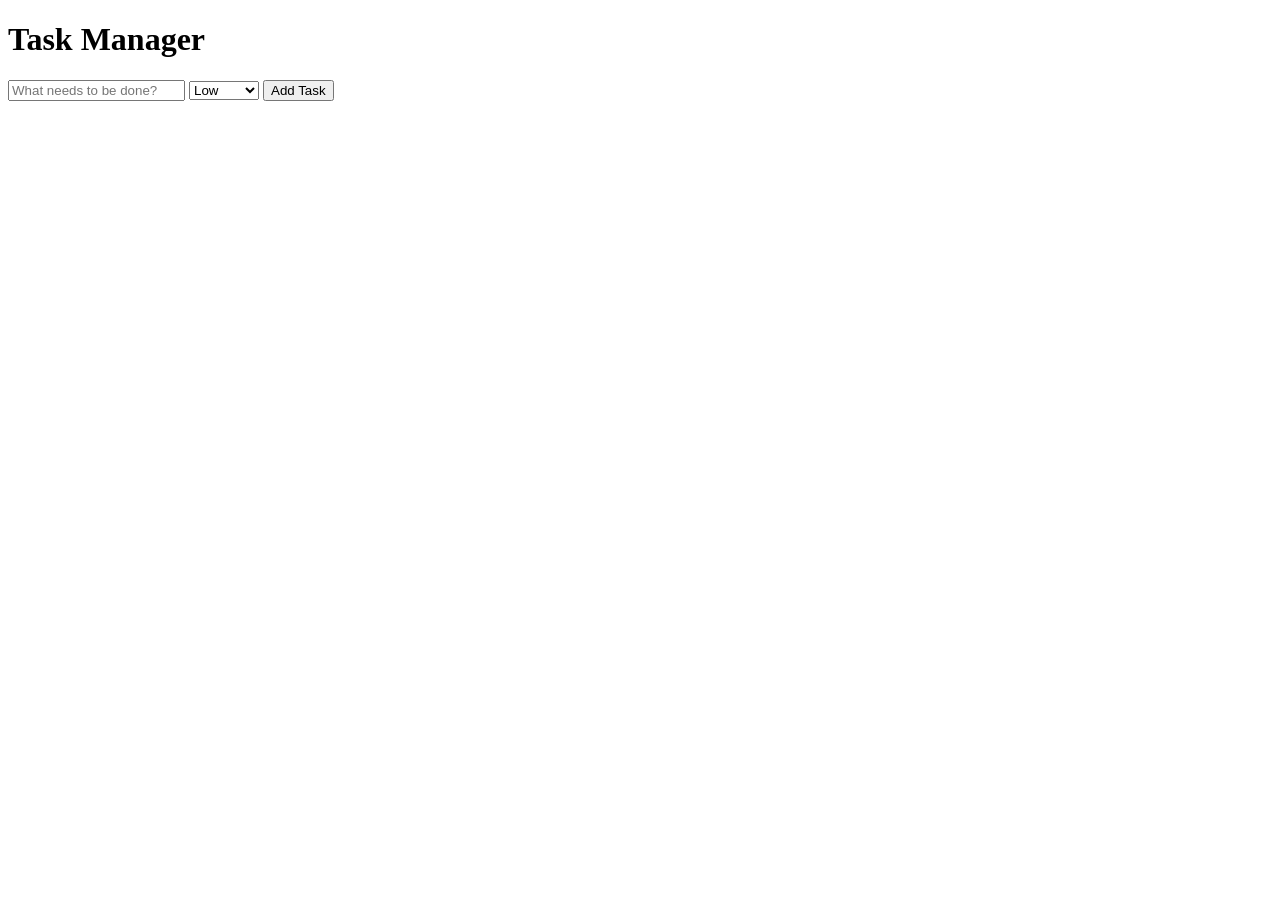
==== smart-task-manager/STM.html @ 05d449f9 "Initial commit: Completed 3 projocts" ====
<!DOCTYPE html>
<html lang="en">
<head>
    <meta charset="UTF-8">
    <meta name="viewport" content="width=device-width, initial-scale=1.0">
    <title>Smart Task Manager</title>
    <link rel="stylesheet" href="STM.CSS">
</head>
<body>
    <div class="container">
        <h1>Task Manager</h1>
        <div class="input-group">
            <input type="text" id="taskInput" placeholder="What needs to be done?">
            <select id="priorityInput">
                <option value="low">Low</option>
                <option value="medium">Medium</option>
                <option value="high">High</option>
            </select>
            <button id="addBtn">Add Task</button>
        </div>
        <ul id="taskList"></ul>
    </div>
    <script src="STM.js"></script>
</body>
</html>
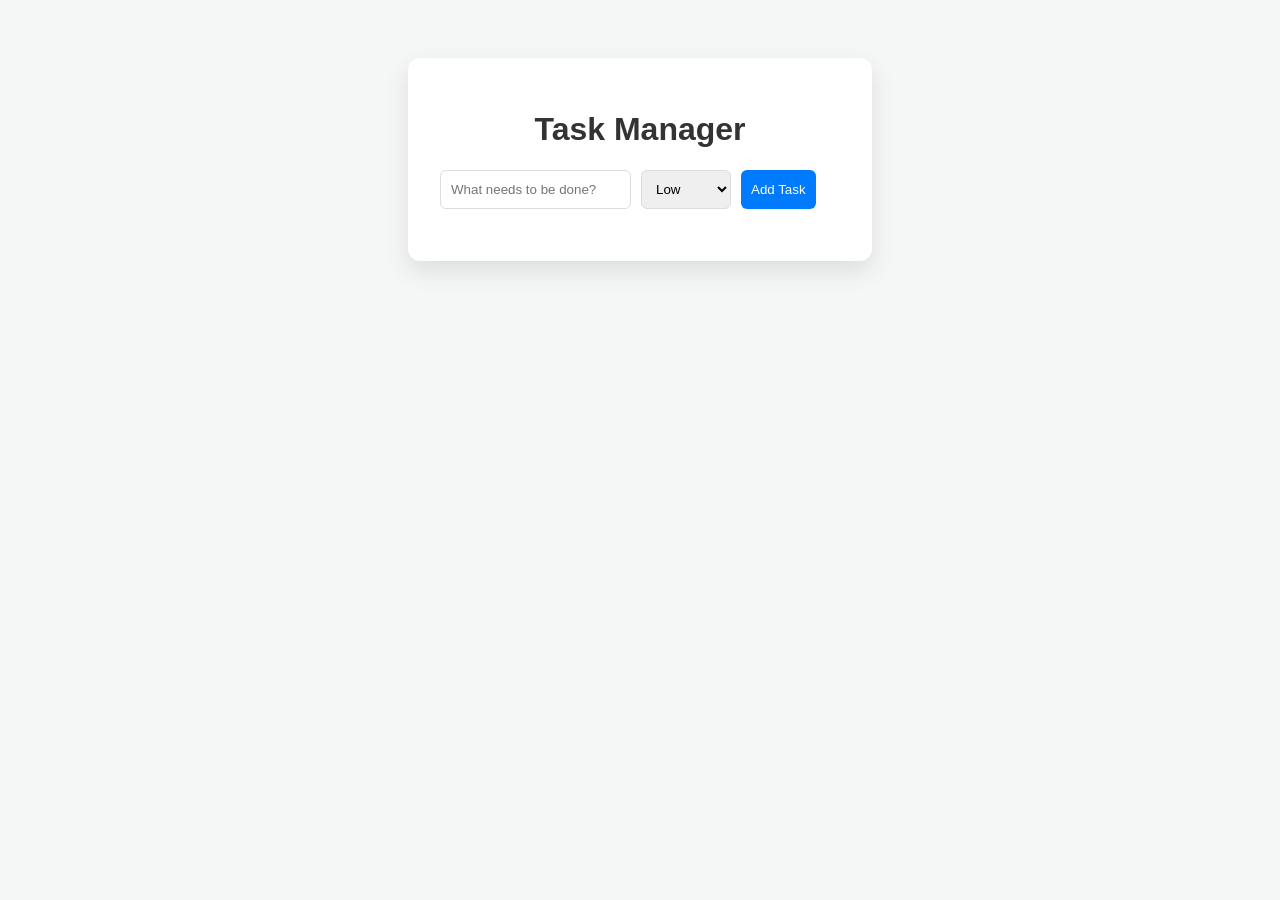
==== commit e072784d: "Update STM.html" ====
--- a/smart-task-manager/STM.html
+++ b/smart-task-manager/STM.html
@@ -4,7 +4,7 @@
     <meta charset="UTF-8">
     <meta name="viewport" content="width=device-width, initial-scale=1.0">
     <title>Smart Task Manager</title>
-    <link rel="stylesheet" href="STM.CSS">
+    <link rel="stylesheet" href="STM.css">
 </head>
 <body>
     <div class="container">
@@ -22,4 +22,4 @@
     </div>
     <script src="STM.js"></script>
 </body>
-</html>+</html>
--- a/smart-task-manager/STM.css
+++ b/smart-task-manager/STM.css
@@ -0,0 +1,61 @@
+body {
+    font-family: 'Segoe UI', Tahoma, Geneva, Verdana, sans-serif;
+    background-color: #f4f7f6;
+    display: flex;
+    justify-content: center;
+    padding-top: 50px;
+}
+
+.container {
+    background: white;
+    padding: 2rem;
+    border-radius: 12px;
+    box-shadow: 0 10px 25px rgba(0,0,0,0.1);
+    width: 400px;
+}
+
+h1 { text-align: center; color: #333; }
+
+.input-group {
+    display: flex;
+    gap: 10px;
+    margin-bottom: 20px;
+}
+
+input, select, button {
+    padding: 10px;
+    border: 1px solid #ddd;
+    border-radius: 6px;
+}
+
+button {
+    background-color: #007bff;
+    color: white;
+    border: none;
+    cursor: pointer;
+}
+
+button:hover { background-color: #0056b3; }
+
+ul { list-style: none; padding: 0; }
+
+li {
+    background: #fff;
+    border-left: 5px solid #ccc;
+    margin-bottom: 10px;
+    padding: 10px;
+    display: flex;
+    justify-content: space-between;
+    align-items: center;
+    box-shadow: 0 2px 5px rgba(0,0,0,0.05);
+}
+
+li.high { border-left-color: #ff4d4d; }
+li.medium { border-left-color: #ffad33; }
+li.low { border-left-color: #2eb82e; }
+
+.delete-btn {
+    background-color: #ffefef;
+    color: #ff4d4d;
+    font-size: 12px;
+}
